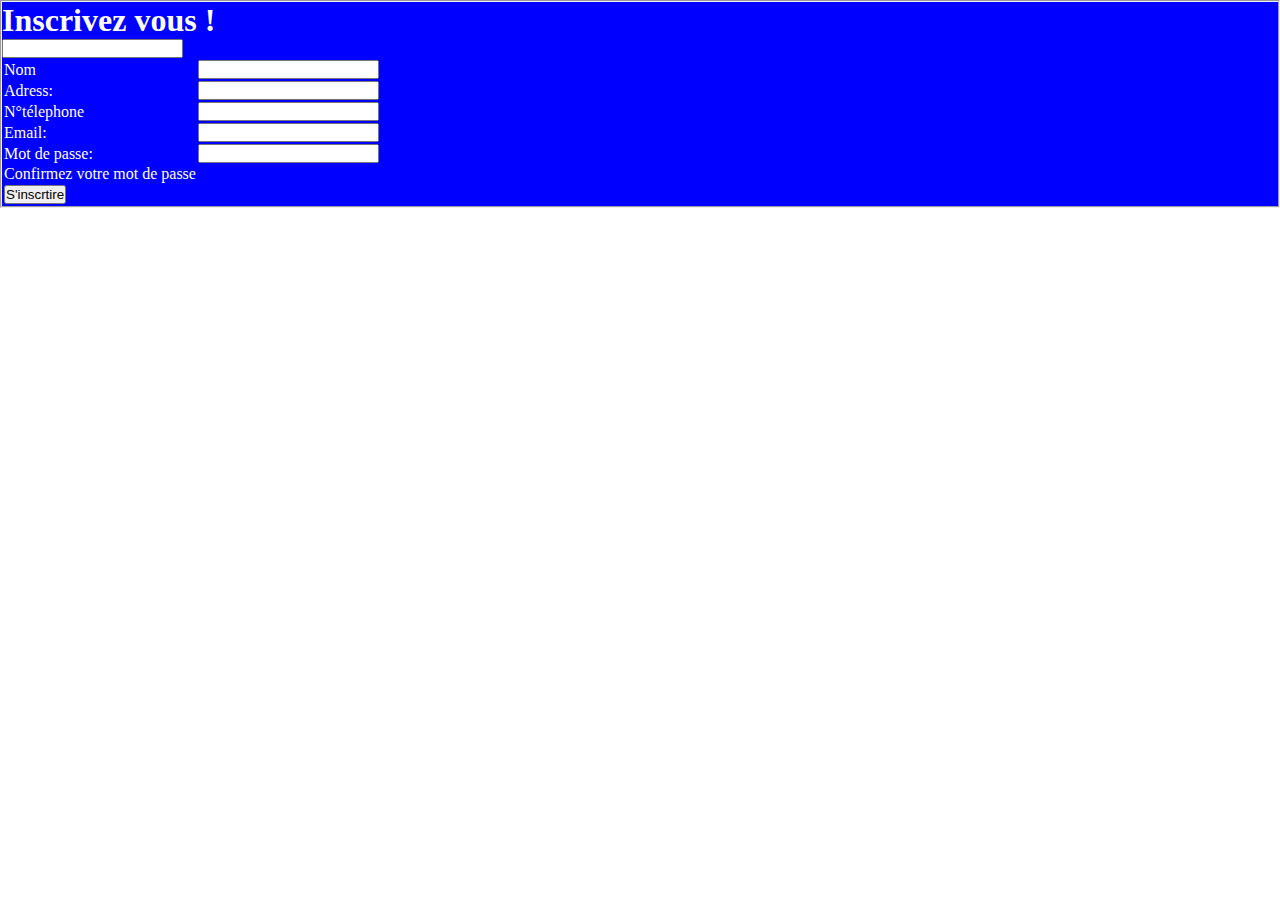
==== index-f.html @ de1a4307 "le projet est un peu bon" ====
<!DOCTYPE html>
<html lang="en">
<head>
    <link rel="stylesheet" href="style-f.css">
    <meta charset="UTF-8">
    <meta http-equiv="X-UA-Compatible" content="IE=edge">
    <meta name="viewport" content="width=device-width, initial-scale=1.0">
    <title>formulaire</title>
</head>
<body>
    <fieldset >
        <form class="forme">
            <h1>Inscrivez vous !</h1>
            <table>
                <tr>
                <td>Nom</td> <td><input type="text" name=""value=""></td>   
                </tr>
                <tr>
                    <td>Adress:</td><td><input type="text" name="" value=""></td>
                </tr>
                <tr>
                    <td>N°télephone</td> <td><input type="tel" name="" value=""></td>
                </tr>
                <tr>
                    <td>Email:</td><td><input type="text" name="" value=""></td>
                </tr>
                <tr>
                    <td>Mot de passe:</td><td><input type="password" name="" value=""></td>
                </tr>
                <tr>
                    <td>Confirmez votre mot de passe</td><dt><input type="password" name="" value=""></dt>
                </tr>
                <tr>
                    <td colspan="2"><input type="submit" name="" value="S'inscrtire"></td>
                </tr>
            </table>
        </form>
    </fieldset>
</body>
</html>
---- style-f.css ----
*{
    padding: 0;
    margin: 0;
    box-sizing: border-box;
}
.forme{
    background-color: blue;
    color: #fff;
}
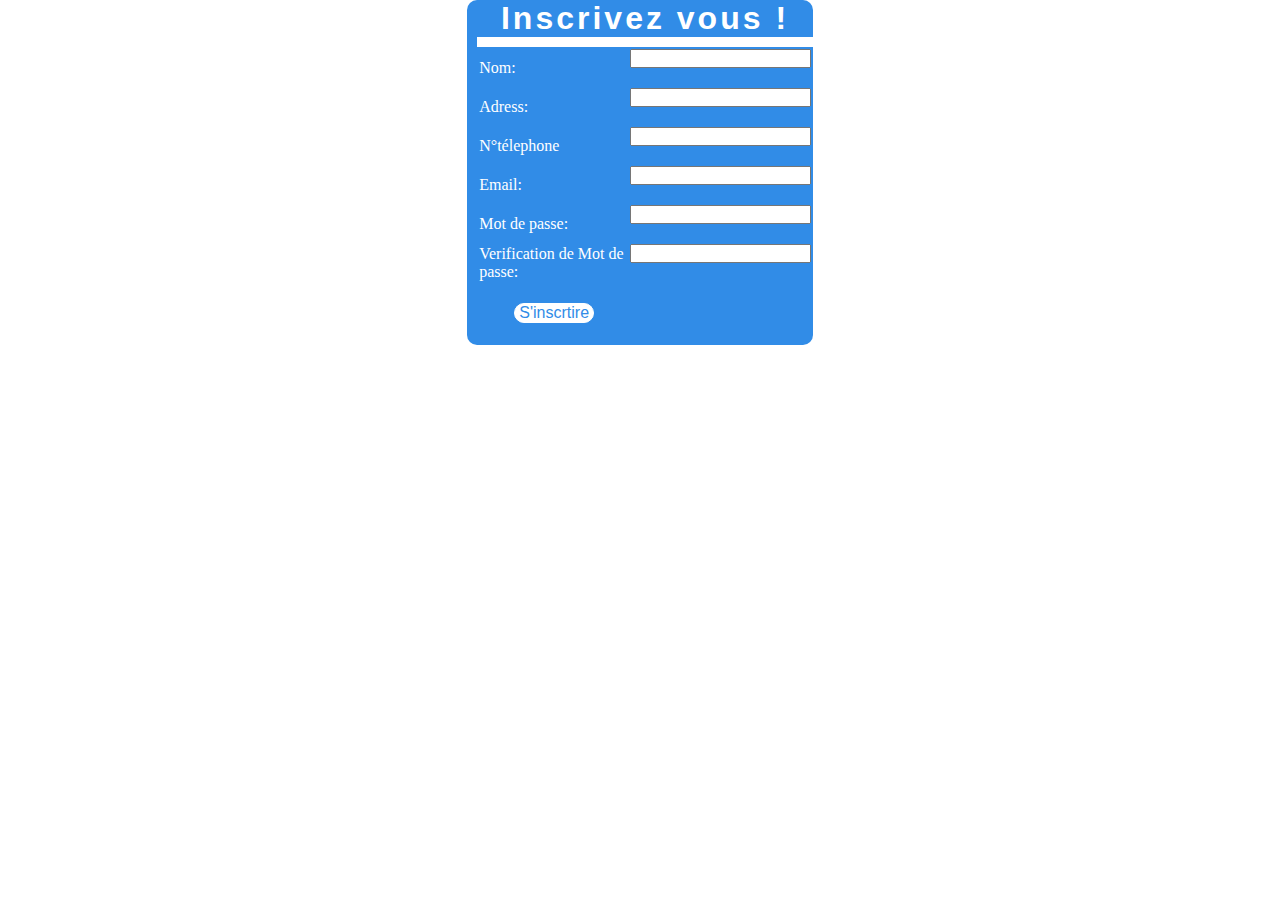
==== commit 08c07d82: "j'ai fait de mon mieux" ====
--- a/index-f.html
+++ b/index-f.html
@@ -8,33 +8,38 @@
     <title>formulaire</title>
 </head>
 <body>
+ 
+   <center>
     <fieldset >
-        <form class="forme">
+        <form >
             <h1>Inscrivez vous !</h1>
+            <hr>
             <table>
                 <tr>
-                <td>Nom</td> <td><input type="text" name=""value=""></td>   
+                    <td>Nom:</td><td><input type="text" name="" value=""><br><br></td>
                 </tr>
                 <tr>
-                    <td>Adress:</td><td><input type="text" name="" value=""></td>
+                    <td>Adress:</td><td><input type="text" name="" value=""><br><br></td>
                 </tr>
                 <tr>
-                    <td>N°télephone</td> <td><input type="tel" name="" value=""></td>
+                    <td>N°télephone</td> <td><input type="tel" name="" value=""><br><br></td>
                 </tr>
                 <tr>
-                    <td>Email:</td><td><input type="text" name="" value=""></td>
+                    <td>Email:</td><td><input type="text" name="" value=""><br><br></td>
                 </tr>
                 <tr>
-                    <td>Mot de passe:</td><td><input type="password" name="" value=""></td>
+                    <td>Mot de passe:</td><td><input type="password" name="" value=""><br><br></td>
                 </tr>
                 <tr>
-                    <td>Confirmez votre mot de passe</td><dt><input type="password" name="" value=""></dt>
+                    <td>Verification de Mot de passe:</td><td><input type="password" name="" value=""><br><br></td> 
                 </tr>
                 <tr>
-                    <td colspan="2"><input type="submit" name="" value="S'inscrtire"></td>
+                    <td colspan="2"><input type="submit" name="" value="S'inscrtire" class="toto"></td>
                 </tr>
             </table>
         </form>
     </fieldset>
+   </center>
+   
 </body>
 </html>--- a/style-f.css
+++ b/style-f.css
@@ -3,7 +3,39 @@
     margin: 0;
     box-sizing: border-box;
 }
-.forme{
-    background-color: blue;
+fieldset{
+    margin: top 70px;
+    width: 27%;
+    background-color:#318ce7;
+    box-shadow: 5px 5px 20px 1px 10px rgba(85,85,85);
+    border: 0px;
+    padding-left: 10px;
+    border-radius: 10px 10px 10px 10px;
     color: #fff;
+
+}
+h1{
+    font-family:sans-serif ;
+    letter-spacing:3px ;
+    text-align: center;
+    color: #fff;
+}
+hr{
+    border: 5px solid #fff;
+}
+.toto{
+    margin: 20px 35px;
+    color: #318ce7;
+    background-color: #fff;
+    width: 80px;
+    font-size: 1em;
+    border-radius: 20px;
+    border:1px solid #fff ;
+   
+   
+
+}
+.tot:hover{
+    color:red;
+    background-color:green ;
 }